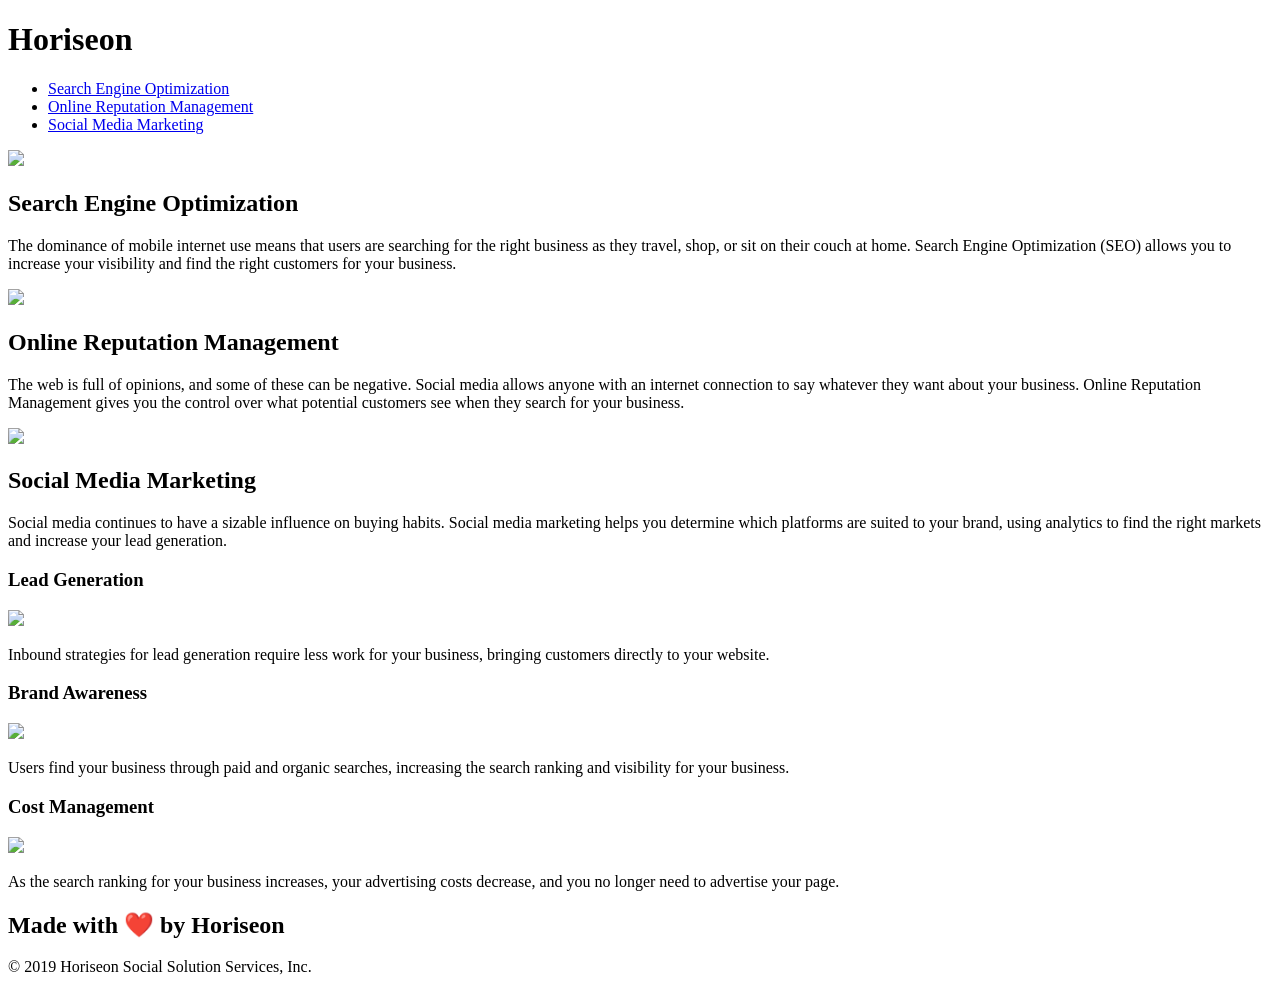
==== index.html @ 59bf4abc "Switched where the index.html was located" ====
<!DOCTYPE html>
<html lang="en-us">

<head>
    <meta charset="UTF-8" />
    <link rel="stylesheet" href="./assets/css/style.css">
    <title>Horiseon - SEO</title>
</head>

<body>
    <div class="header">
        <h1>Hori<span class="seo">seo</span>n</h1>
            <div>
            <ul>
                <li>
                    <a href="#search-engine-optimization">Search Engine Optimization</a>
                </li>
                <li>
                    <a href="#online-reputation-management">Online Reputation Management</a>
                </li>
                <li>
                    <a href="#social-media-marketing">Social Media Marketing</a>
                </li>
            </ul>
            </div>
        </div>
    <div class="hero"></div>
    <div class="content">
        <div class="search-engine-optimization">
            <img src="./assets/images/search-engine-optimization.jpg" class="float-left" />
            <h2>Search Engine Optimization</h2>
            <p>
                The dominance of mobile internet use means that users are searching for the right business as they travel, shop, or sit on their couch at home. Search Engine Optimization (SEO) allows you to increase your visibility and find the right customers for your business.
            </p>
        </div>

        <div id="online-reputation-management" class="online-reputation-management">
            <img src="./assets/images/online-reputation-management.jpg" class="float-right" />
            <h2>Online Reputation Management</h2>
            <p>
                The web is full of opinions, and some of these can be negative. Social media allows anyone with an internet connection to say whatever they want about your business. Online Reputation Management gives you the control over what potential customers see when they search for your business.
            </p>
        </div>

        <div id="social-media-marketing" class="social-media-marketing">
            <img src="./assets/images/social-media-marketing.jpg" class="float-left" />
            <h2>Social Media Marketing</h2>
            <p>
                Social media continues to have a sizable influence on buying habits. Social media marketing helps you determine which platforms are suited to your brand, using analytics to find the right markets and increase your lead generation.
            </p>
        </div>
    </div>
    <div class="benefits">
        <div class="benefit-lead">
            <h3>Lead Generation</h3>
            <img src="./assets/images/lead-generation.png" />
            <p>
                Inbound strategies for lead generation require less work for your business, bringing customers directly to your website.
            </p>
        </div>
        <div class="benefit-brand">
            <h3>Brand Awareness</h3>
            <img src="./assets/images/brand-awareness.png" />
            <p>
                Users find your business through paid and organic searches, increasing the search ranking and visibility for your business.
            </p>
        </div>
        <div class="benefit-cost">
            <h3>Cost Management</h3>
            <img src="./assets/images/cost-management.png" />
            <p>
                As the search ranking for your business increases, your advertising costs decrease, and you no longer need to advertise your page.
            </p>
        </div>
    </div>
    <div class="footer">
        <h2>Made with ❤️️ by Horiseon</h2>
        <p>
            &copy; 2019 Horiseon Social Solution Services, Inc.
        </p>
    </div>
</body>

</html>
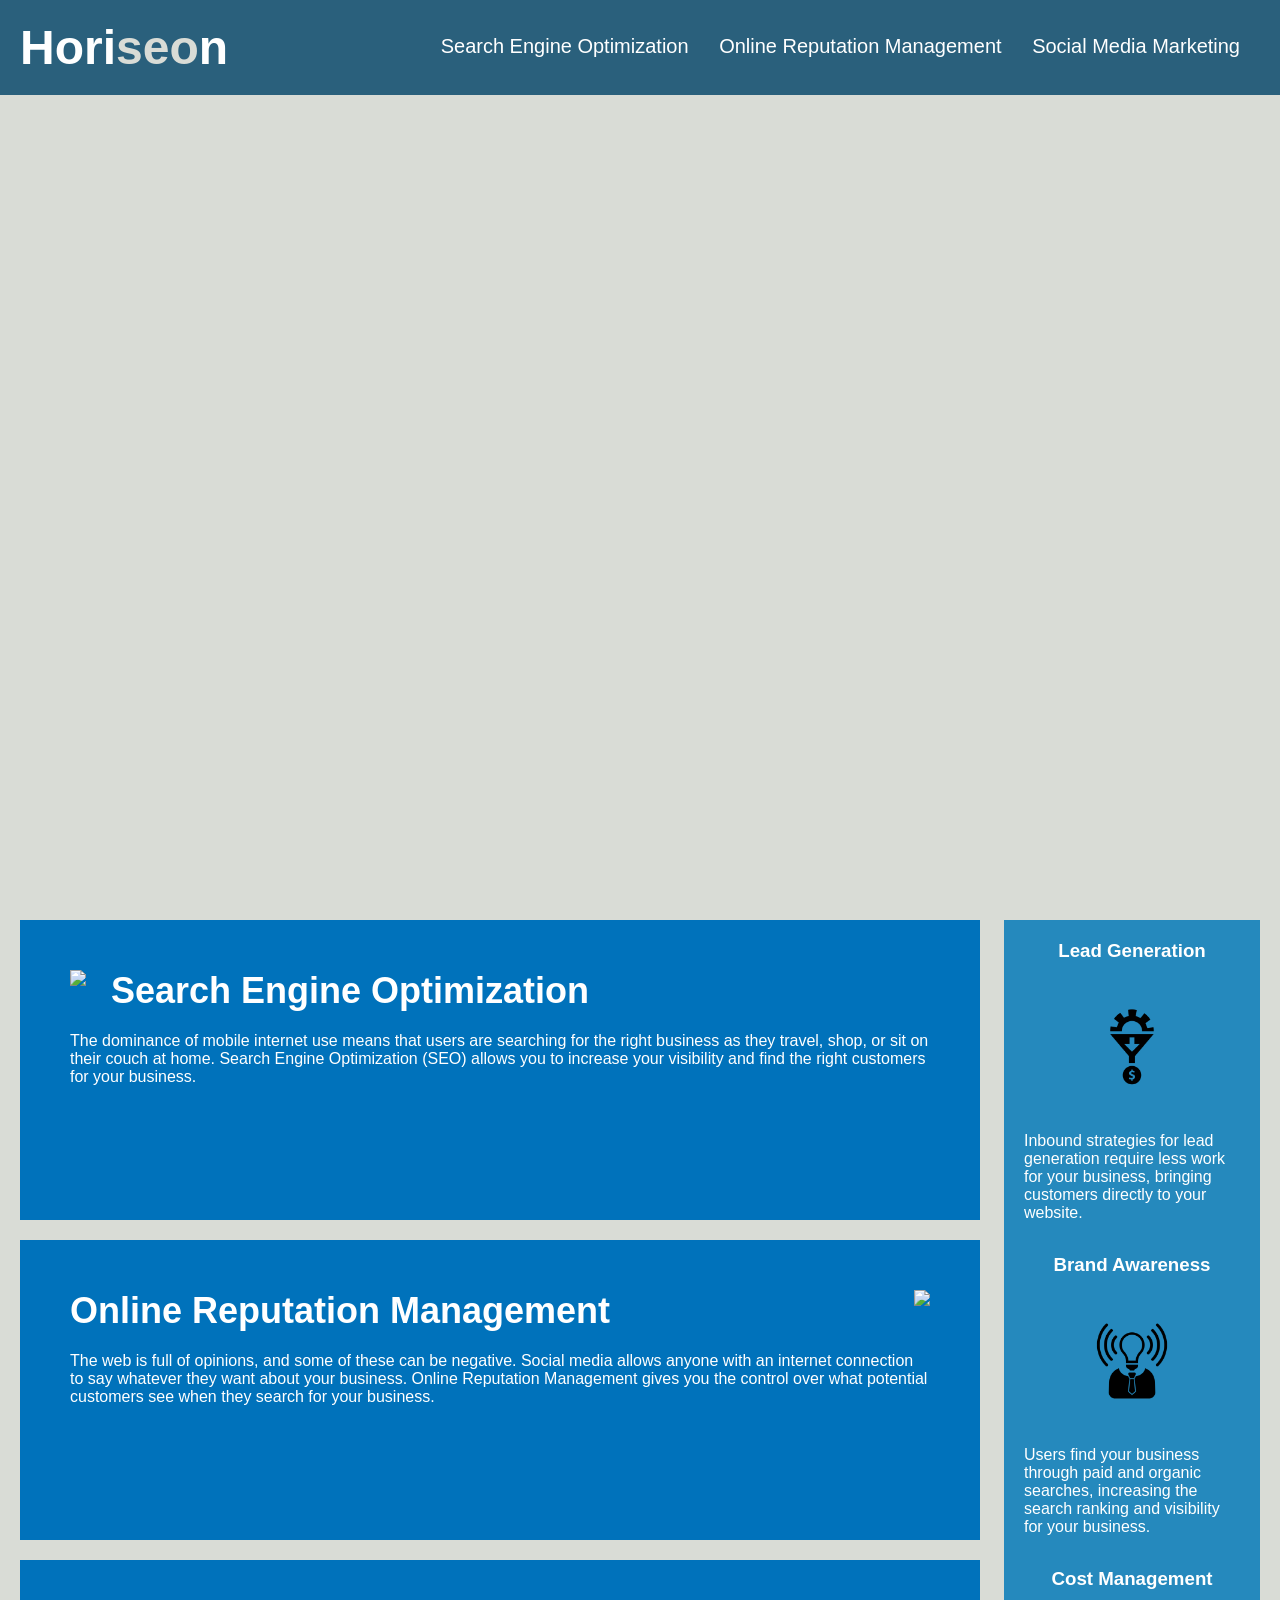
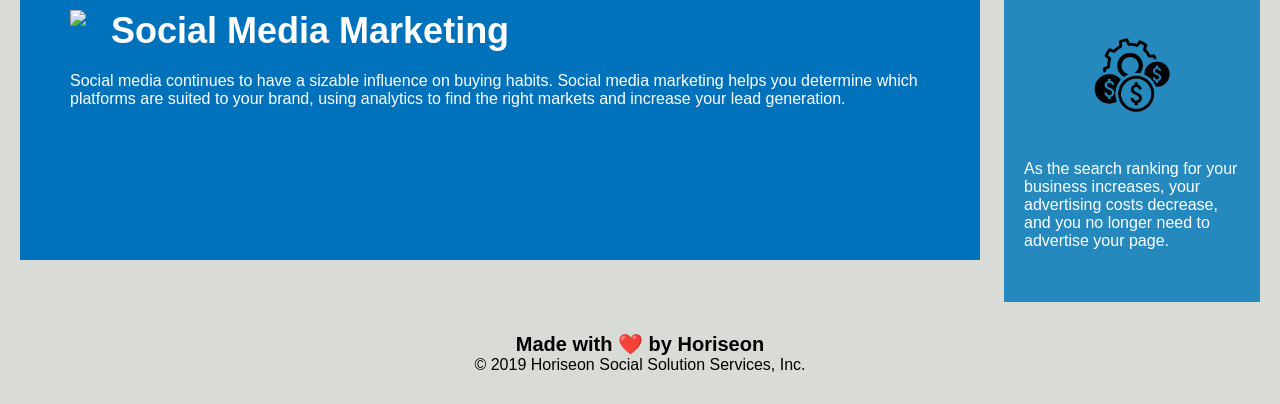
==== commit 1af21120: "Added a comment and slight change to code structure" ====
--- a/index.html
+++ b/index.html
@@ -4,13 +4,14 @@
 <head>
     <meta charset="UTF-8" />
     <link rel="stylesheet" href="./assets/css/style.css">
+    <!--Added a better title for Horiseon SEO-->
     <title>Horiseon - SEO</title>
 </head>
 
 <body>
     <div class="header">
         <h1>Hori<span class="seo">seo</span>n</h1>
-            <div>
+        <div>
             <ul>
                 <li>
                     <a href="#search-engine-optimization">Search Engine Optimization</a>
@@ -22,8 +23,8 @@
                     <a href="#social-media-marketing">Social Media Marketing</a>
                 </li>
             </ul>
-            </div>
         </div>
+    </div>
     <div class="hero"></div>
     <div class="content">
         <div class="search-engine-optimization">
--- a/assets/css/style.css
+++ b/assets/css/style.css
@@ -0,0 +1,200 @@
+* {
+    box-sizing: border-box;
+    padding: 0;
+    margin: 0;
+}
+
+body {
+    background-color: #d9dcd6;
+}
+
+.header {
+    padding: 20px;
+    font-family: 'Trebuchet MS', 'Lucida Sans Unicode', 'Lucida Grande', 'Lucida Sans', Arial, sans-serif;
+    background-color: #2a607c;
+    color: #ffffff;
+}
+
+.header h1 {
+    display: inline-block;
+    font-size: 48px;
+}
+
+.header h1 .seo {
+    color: #d9dcd6;
+}
+
+.header div {
+    padding-top: 15px;
+    margin-right: 20px;
+    float: right;
+    font-family: 'Gill Sans', 'Gill Sans MT', Calibri, 'Trebuchet MS', sans-serif;
+    font-size: 20px;
+}
+
+.header div ul {
+    list-style-type: none;
+}
+
+.header div ul li {
+    display: inline-block;
+    margin-left: 25px;
+}
+
+a {
+    color: #ffffff;
+    text-decoration: none;
+}
+
+p {
+    font-size: 16px;
+}
+
+.hero {
+    height: 800px;
+    width: 100%;
+    margin-bottom: 25px;
+    background-image: url("../images/digital-marketing-meeting.jpg");
+    background-size: cover;
+    background-position: center;
+}
+
+.float-left {
+    float: left;
+    margin-right: 25px;
+}
+
+.float-right {
+    float: right;
+    margin-left: 25px;
+}
+
+.content {
+    width: 75%;
+    display: inline-block;
+    margin-left: 20px;
+}
+
+.benefits {
+    margin-right: 20px;
+    padding: 20px;
+    clear: both;
+    float: right;
+    width: 20%;
+    height: 100%;
+    font-family: 'Gill Sans', 'Gill Sans MT', Calibri, 'Trebuchet MS', sans-serif;
+    background-color: #2589bd;
+}
+
+.benefit-lead {
+    margin-bottom: 32px;
+    color: #ffffff;
+}
+
+.benefit-brand {
+    margin-bottom: 32px;
+    color: #ffffff;
+}
+
+.benefit-cost {
+    margin-bottom: 32px;
+    color: #ffffff;
+}
+
+.benefit-lead h3 {
+    margin-bottom: 10px;
+    text-align: center;
+}
+
+.benefit-brand h3 {
+    margin-bottom: 10px;
+    text-align: center;
+}
+
+.benefit-cost h3 {
+    margin-bottom: 10px;
+    text-align: center;
+}
+
+.benefit-lead img {
+    display: block;
+    margin: 10px auto;
+    max-width: 150px;
+}
+
+.benefit-brand img {
+    display: block;
+    margin: 10px auto;
+    max-width: 150px;
+}
+
+.benefit-cost img {
+    display: block;
+    margin: 10px auto;
+    max-width: 150px;
+}
+
+.search-engine-optimization {
+    margin-bottom: 20px;
+    padding: 50px;
+    height: 300px;
+    font-family: 'Gill Sans', 'Gill Sans MT', Calibri, 'Trebuchet MS', sans-serif;
+    background-color: #0072bb;
+    color: #ffffff;
+}
+
+.online-reputation-management {
+    margin-bottom: 20px;
+    padding: 50px;
+    height: 300px;
+    font-family: 'Gill Sans', 'Gill Sans MT', Calibri, 'Trebuchet MS', sans-serif;
+    background-color: #0072bb;
+    color: #ffffff;
+}
+
+.social-media-marketing {
+    margin-bottom: 20px;
+    padding: 50px;
+    height: 300px;
+    font-family: 'Gill Sans', 'Gill Sans MT', Calibri, 'Trebuchet MS', sans-serif;
+    background-color: #0072bb;
+    color: #ffffff;
+}
+
+.search-engine-optimization img {
+    max-height: 200px;
+}
+
+.online-reputation-management img {
+    max-height: 200px;
+}
+
+.social-media-marketing img {
+    max-height: 200px;
+}
+
+.search-engine-optimization h2 {
+    margin-bottom: 20px;
+    font-size: 36px;
+}
+
+.online-reputation-management h2 {
+    margin-bottom: 20px;
+    font-size: 36px;
+}
+
+.social-media-marketing h2 {
+    margin-bottom: 20px;
+    font-size: 36px;
+}
+
+.footer {
+    padding: 30px;
+    clear: both;
+    font-family: 'Trebuchet MS', 'Lucida Sans Unicode', 'Lucida Grande', 'Lucida Sans', Arial, sans-serif;
+    text-align: center;
+}
+
+.footer h2 {
+    font-size: 20px;
+}
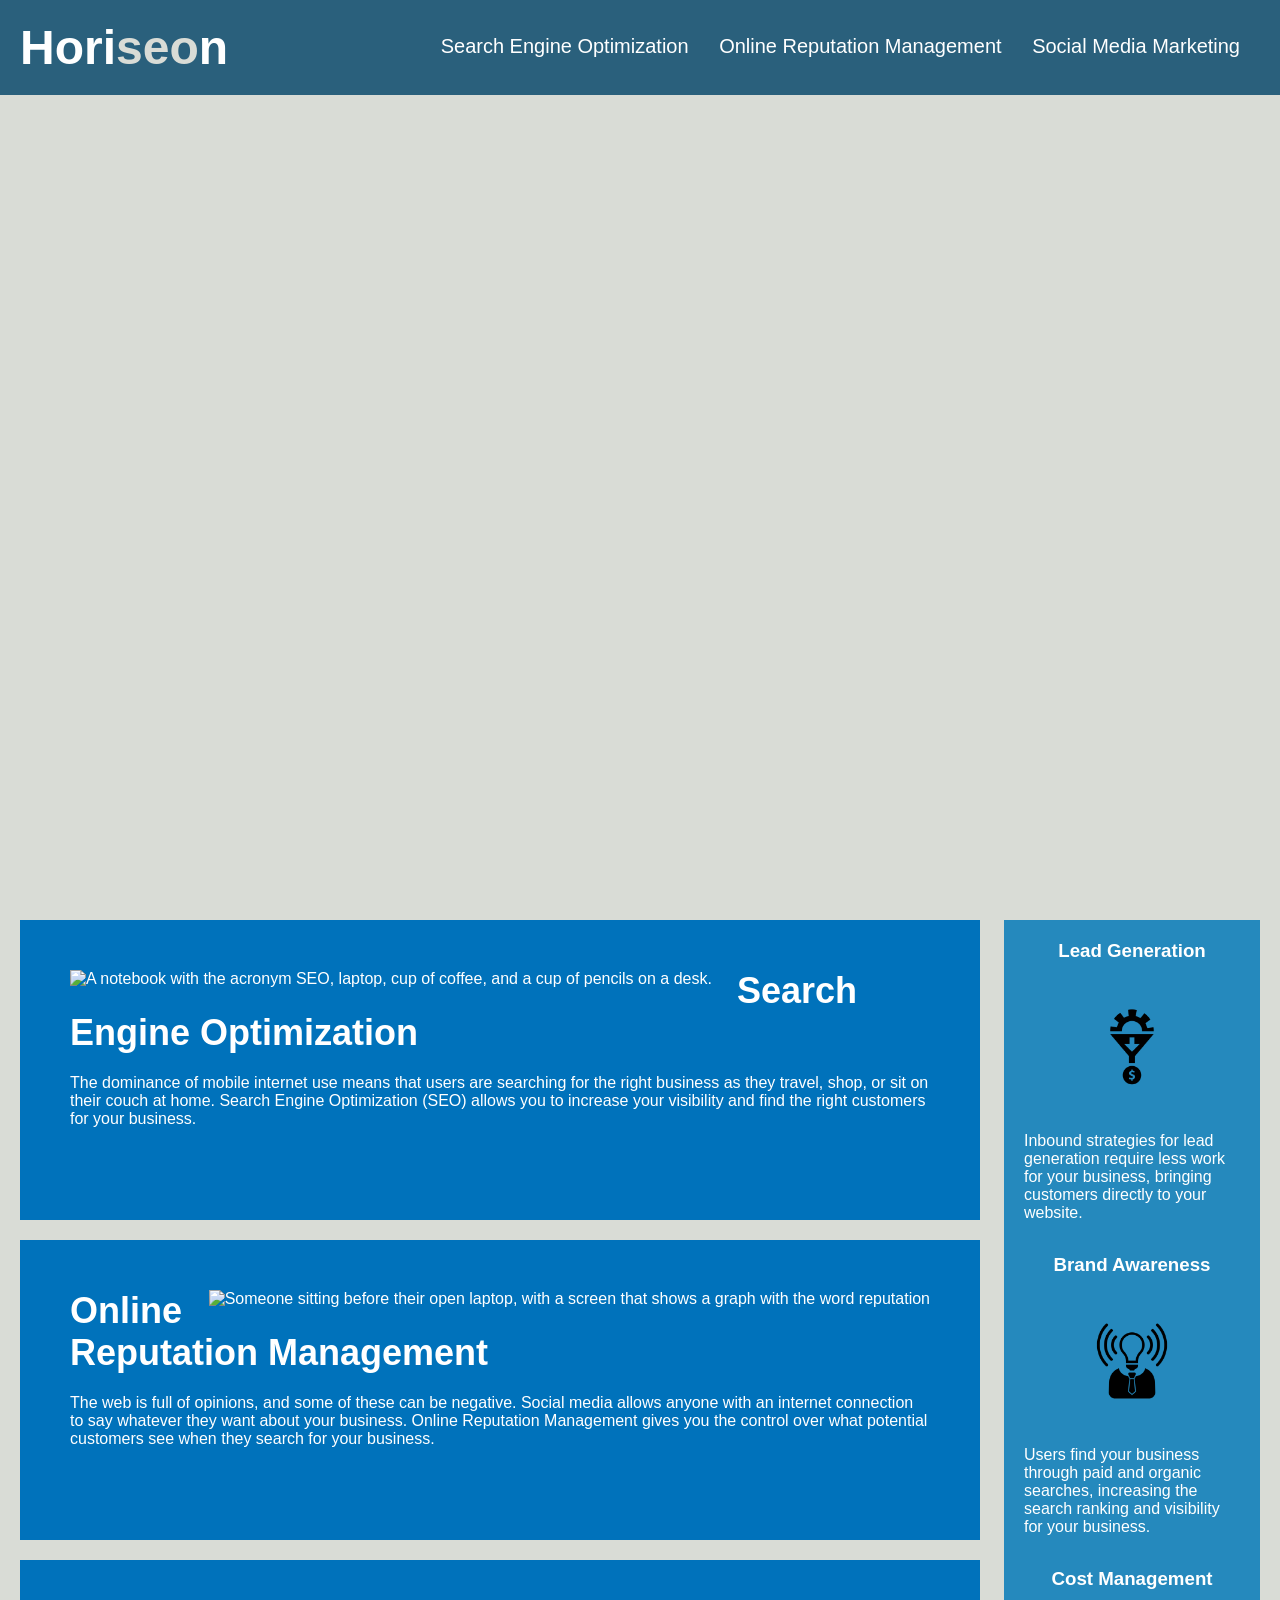
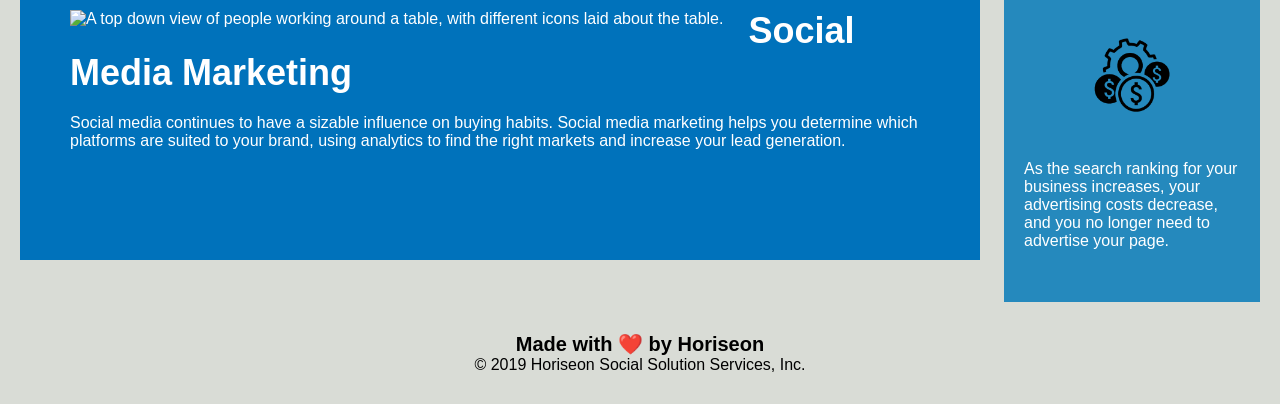
==== commit a71e29f7: "Added alt descriptions to all images" ====
--- a/index.html
+++ b/index.html
@@ -4,13 +4,16 @@
 <head>
     <meta charset="UTF-8" />
     <link rel="stylesheet" href="./assets/css/style.css">
-    <!--Added a better title for Horiseon SEO-->
-    <title>Horiseon - SEO</title>
+    <!-- Added a better title for Horiseon -->
+    <title>Horiseon - Digital Marketing Agency</title>
 </head>
 
+<!-- Removed the div header and replaced it with a regular clean header -->
+
 <body>
-    <div class="header">
+    <header>
         <h1>Hori<span class="seo">seo</span>n</h1>
+        
         <div>
             <ul>
                 <li>
@@ -24,62 +27,70 @@
                 </li>
             </ul>
         </div>
-    </div>
-    <div class="hero"></div>
-    <div class="content">
-        <div class="search-engine-optimization">
-            <img src="./assets/images/search-engine-optimization.jpg" class="float-left" />
-            <h2>Search Engine Optimization</h2>
-            <p>
-                The dominance of mobile internet use means that users are searching for the right business as they travel, shop, or sit on their couch at home. Search Engine Optimization (SEO) allows you to increase your visibility and find the right customers for your business.
-            </p>
+    </header>
+
+<!-- Replaced a lot of the cluttered div's with proper sections -->
+<!-- Added an alt description to all images shown on the page -->
+
+    <main>
+        <div class="hero"></div>
+        <div class="content">
+            <section class="search-engine-optimization">
+                <img src="./assets/images/search-engine-optimization.jpg" alt="A notebook with the acronym SEO, laptop, cup of coffee, and a cup of pencils on a desk." class="float-left" />
+                <h2>Search Engine Optimization</h2>
+                <p>
+                    The dominance of mobile internet use means that users are searching for the right business as they travel, shop, or sit on their couch at home. Search Engine Optimization (SEO) allows you to increase your visibility and find the right customers for your business.
+                </p>
+            </section>
+
+            <section id="online-reputation-management" class="online-reputation-management">
+                <img src="./assets/images/online-reputation-management.jpg" alt="Someone sitting before their open laptop, with a screen that shows a graph with the word reputation" class="float-right" />
+                <h2>Online Reputation Management</h2>
+                <p>
+                    The web is full of opinions, and some of these can be negative. Social media allows anyone with an internet connection to say whatever they want about your business. Online Reputation Management gives you the control over what potential customers see when they search for your business.
+                </p>
+            </section>
+
+            <section id="social-media-marketing" class="social-media-marketing">
+                <img src="./assets/images/social-media-marketing.jpg" alt="A top down view of people working around a table, with different icons laid about the table."  class="float-left" />
+                <h2>Social Media Marketing</h2>
+                <p>
+                    Social media continues to have a sizable influence on buying habits. Social media marketing helps you determine which platforms are suited to your brand, using analytics to find the right markets and increase your lead generation.
+                </p>
+            </section>
         </div>
+        <div class="benefits">
+            <section class="benefit">
+                <h3>Lead Generation</h3>
+                <img src="./assets/images/lead-generation.png" alt="gear with funnel"  />
+                <p>
+                    Inbound strategies for lead generation require less work for your business, bringing customers directly to your website.
+                </p>
+            </section>
+            <section class="benefit">
+                <h3>Brand Awareness</h3>
+                <img src="./assets/images/brand-awareness.png" alt="light bulb head with a shirt and tie"/>
+                <p>
+                    Users find your business through paid and organic searches, increasing the search ranking and visibility for your business.
+                </p>
+            </section>
+            <section class="benefit">
+                <h3>Cost Management</h3>
+                <img src="./assets/images/cost-management.png" alt="gear symbols with dollar sign in the middle"/>
+                <p>
+                    As the search ranking for your business increases, your advertising costs decrease, and you no longer need to advertise your page.
+                </p>
+            </section>
+        </div>
+    </main>
 
-        <div id="online-reputation-management" class="online-reputation-management">
-            <img src="./assets/images/online-reputation-management.jpg" class="float-right" />
-            <h2>Online Reputation Management</h2>
-            <p>
-                The web is full of opinions, and some of these can be negative. Social media allows anyone with an internet connection to say whatever they want about your business. Online Reputation Management gives you the control over what potential customers see when they search for your business.
-            </p>
-        </div>
+ <!-- Replaced the div footer with a regular footer for semantics -->
 
-        <div id="social-media-marketing" class="social-media-marketing">
-            <img src="./assets/images/social-media-marketing.jpg" class="float-left" />
-            <h2>Social Media Marketing</h2>
-            <p>
-                Social media continues to have a sizable influence on buying habits. Social media marketing helps you determine which platforms are suited to your brand, using analytics to find the right markets and increase your lead generation.
-            </p>
-        </div>
-    </div>
-    <div class="benefits">
-        <div class="benefit-lead">
-            <h3>Lead Generation</h3>
-            <img src="./assets/images/lead-generation.png" />
-            <p>
-                Inbound strategies for lead generation require less work for your business, bringing customers directly to your website.
-            </p>
-        </div>
-        <div class="benefit-brand">
-            <h3>Brand Awareness</h3>
-            <img src="./assets/images/brand-awareness.png" />
-            <p>
-                Users find your business through paid and organic searches, increasing the search ranking and visibility for your business.
-            </p>
-        </div>
-        <div class="benefit-cost">
-            <h3>Cost Management</h3>
-            <img src="./assets/images/cost-management.png" />
-            <p>
-                As the search ranking for your business increases, your advertising costs decrease, and you no longer need to advertise your page.
-            </p>
-        </div>
-    </div>
-    <div class="footer">
+    <footer>
         <h2>Made with ❤️️ by Horiseon</h2>
         <p>
             &copy; 2019 Horiseon Social Solution Services, Inc.
         </p>
-    </div>
+    </footer>
+
 </body>
-
-</html>
--- a/assets/css/style.css
+++ b/assets/css/style.css
@@ -4,27 +4,26 @@
     margin: 0;
 }
 
-body {
-    background-color: #d9dcd6;
-}
 
-.header {
+/**** HEADER ****/
+
+header {
     padding: 20px;
     font-family: 'Trebuchet MS', 'Lucida Sans Unicode', 'Lucida Grande', 'Lucida Sans', Arial, sans-serif;
     background-color: #2a607c;
     color: #ffffff;
 }
 
-.header h1 {
+header h1 {
     display: inline-block;
     font-size: 48px;
 }
 
-.header h1 .seo {
+header h1 .seo {
     color: #d9dcd6;
 }
 
-.header div {
+header div {
     padding-top: 15px;
     margin-right: 20px;
     float: right;
@@ -32,13 +31,20 @@
     font-size: 20px;
 }
 
-.header div ul {
+header div ul {
     list-style-type: none;
 }
 
-.header div ul li {
+header div ul li {
     display: inline-block;
     margin-left: 25px;
+}
+
+
+/**** BODY ****/
+
+body {
+    background-color: #d9dcd6;
 }
 
 a {
@@ -69,11 +75,8 @@
     margin-left: 25px;
 }
 
-.content {
-    width: 75%;
-    display: inline-block;
-    margin-left: 20px;
-}
+
+/**** BENEFITS ****/
 
 .benefits {
     margin-right: 20px;
@@ -86,55 +89,33 @@
     background-color: #2589bd;
 }
 
-.benefit-lead {
-    margin-bottom: 32px;
-    color: #ffffff;
+h3 {
+    margin-bottom: 10px;
+    text-align: center;
+    color: white;
 }
 
-.benefit-brand {
-    margin-bottom: 32px;
-    color: #ffffff;
-}
-
-.benefit-cost {
-    margin-bottom: 32px;
-    color: #ffffff;
-}
-
-.benefit-lead h3 {
-    margin-bottom: 10px;
-    text-align: center;
-}
-
-.benefit-brand h3 {
-    margin-bottom: 10px;
-    text-align: center;
-}
-
-.benefit-cost h3 {
-    margin-bottom: 10px;
-    text-align: center;
-}
-
-.benefit-lead img {
+.benefits img {
     display: block;
     margin: 10px auto;
     max-width: 150px;
 }
 
-.benefit-brand img {
-    display: block;
-    margin: 10px auto;
-    max-width: 150px;
+.benefit p {
+    margin-bottom: 32px;
+    color: #ffffff;
 }
 
-.benefit-cost img {
-    display: block;
-    margin: 10px auto;
-    max-width: 150px;
+
+/**** CONTENT ****/
+
+.content {
+    width: 75%;
+    display: inline-block;
+    margin-left: 20px;
 }
 
-.search-engine-optimization {
+.search-engine-optimization ,.online-reputation-management , .social-media-marketing {
     margin-bottom: 20px;
     padding: 50px;
     height: 300px;
@@ -143,58 +124,25 @@
     color: #ffffff;
 }
 
-.online-reputation-management {
-    margin-bottom: 20px;
-    padding: 50px;
-    height: 300px;
-    font-family: 'Gill Sans', 'Gill Sans MT', Calibri, 'Trebuchet MS', sans-serif;
-    background-color: #0072bb;
-    color: #ffffff;
-}
-
-.social-media-marketing {
-    margin-bottom: 20px;
-    padding: 50px;
-    height: 300px;
-    font-family: 'Gill Sans', 'Gill Sans MT', Calibri, 'Trebuchet MS', sans-serif;
-    background-color: #0072bb;
-    color: #ffffff;
-}
-
-.search-engine-optimization img {
+.content img {
     max-height: 200px;
 }
 
-.online-reputation-management img {
-    max-height: 200px;
-}
-
-.social-media-marketing img {
-    max-height: 200px;
-}
-
-.search-engine-optimization h2 {
+.content h2 {
     margin-bottom: 20px;
     font-size: 36px;
 }
 
-.online-reputation-management h2 {
-    margin-bottom: 20px;
-    font-size: 36px;
-}
 
-.social-media-marketing h2 {
-    margin-bottom: 20px;
-    font-size: 36px;
-}
+/**** FOOTER ****/
 
-.footer {
+footer {
     padding: 30px;
     clear: both;
     font-family: 'Trebuchet MS', 'Lucida Sans Unicode', 'Lucida Grande', 'Lucida Sans', Arial, sans-serif;
     text-align: center;
 }
 
-.footer h2 {
+footer h2 {
     font-size: 20px;
-}
+}
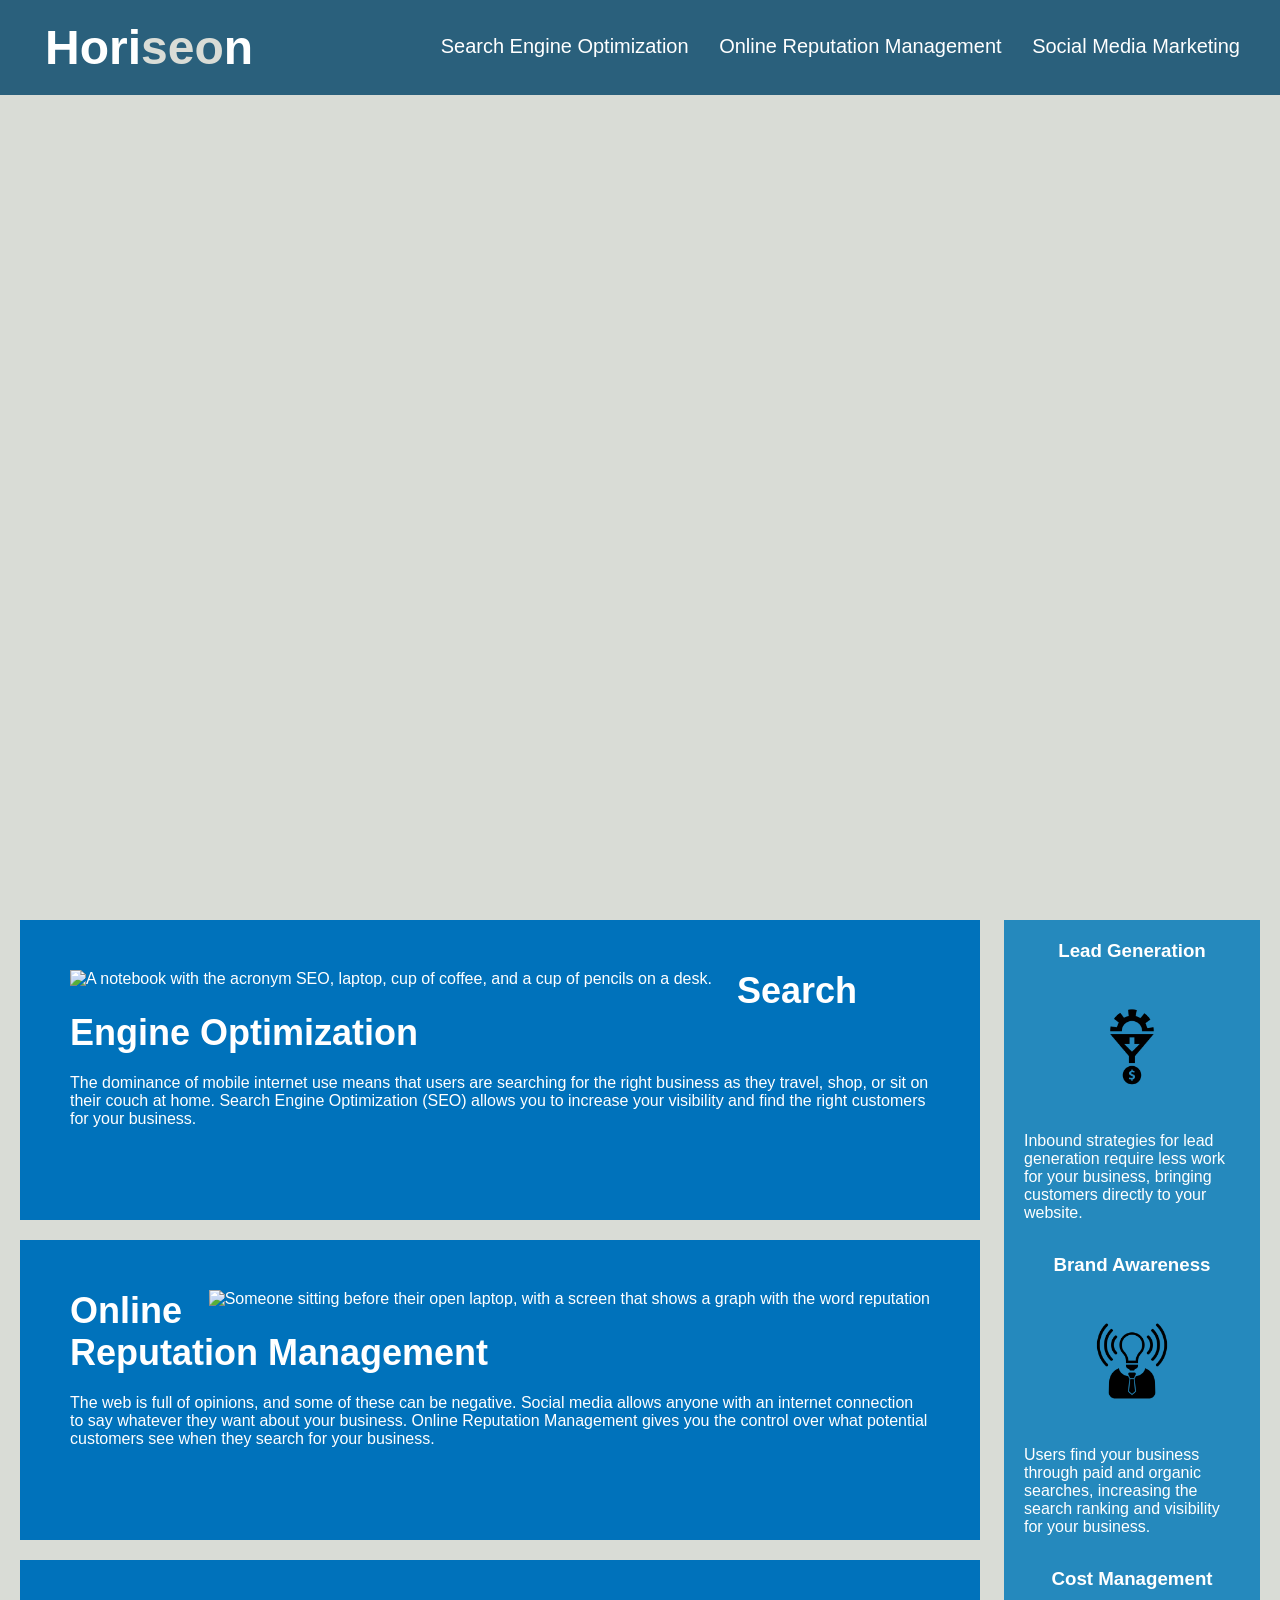
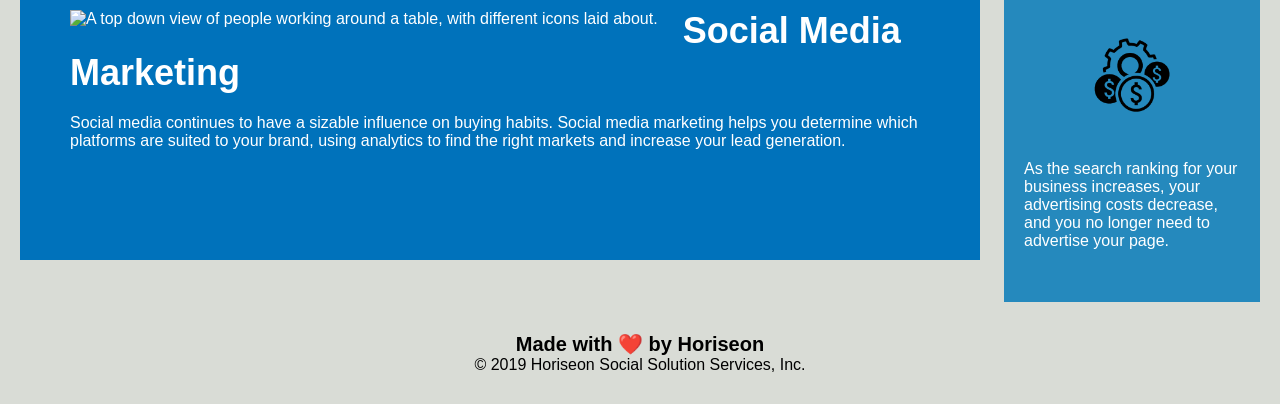
==== commit 9710e508: "Replaced the div in the header with nav" ====
--- a/index.html
+++ b/index.html
@@ -9,12 +9,13 @@
 </head>
 
 <!-- Removed the div header and replaced it with a regular clean header -->
+<!-- Replaced the div with a nav -->
 
 <body>
     <header>
         <h1>Hori<span class="seo">seo</span>n</h1>
         
-        <div>
+        <nav>
             <ul>
                 <li>
                     <a href="#search-engine-optimization">Search Engine Optimization</a>
@@ -26,7 +27,7 @@
                     <a href="#social-media-marketing">Social Media Marketing</a>
                 </li>
             </ul>
-        </div>
+        </nav>
     </header>
 
 <!-- Replaced a lot of the cluttered div's with proper sections -->
@@ -52,13 +53,14 @@
             </section>
 
             <section id="social-media-marketing" class="social-media-marketing">
-                <img src="./assets/images/social-media-marketing.jpg" alt="A top down view of people working around a table, with different icons laid about the table."  class="float-left" />
+                <img src="./assets/images/social-media-marketing.jpg" alt="A top down view of people working around a table, with different icons laid about."  class="float-left" />
                 <h2>Social Media Marketing</h2>
                 <p>
                     Social media continues to have a sizable influence on buying habits. Social media marketing helps you determine which platforms are suited to your brand, using analytics to find the right markets and increase your lead generation.
                 </p>
             </section>
         </div>
+
         <div class="benefits">
             <section class="benefit">
                 <h3>Lead Generation</h3>
@@ -67,6 +69,7 @@
                     Inbound strategies for lead generation require less work for your business, bringing customers directly to your website.
                 </p>
             </section>
+
             <section class="benefit">
                 <h3>Brand Awareness</h3>
                 <img src="./assets/images/brand-awareness.png" alt="light bulb head with a shirt and tie"/>
@@ -74,6 +77,7 @@
                     Users find your business through paid and organic searches, increasing the search ranking and visibility for your business.
                 </p>
             </section>
+            
             <section class="benefit">
                 <h3>Cost Management</h3>
                 <img src="./assets/images/cost-management.png" alt="gear symbols with dollar sign in the middle"/>
--- a/assets/css/style.css
+++ b/assets/css/style.css
@@ -16,6 +16,7 @@
 
 header h1 {
     display: inline-block;
+    padding-left: 25px;
     font-size: 48px;
 }
 
@@ -23,7 +24,7 @@
     color: #d9dcd6;
 }
 
-header div {
+header nav {
     padding-top: 15px;
     margin-right: 20px;
     float: right;
@@ -31,11 +32,11 @@
     font-size: 20px;
 }
 
-header div ul {
+header nav ul {
     list-style-type: none;
 }
 
-header div ul li {
+header nav ul li {
     display: inline-block;
     margin-left: 25px;
 }
